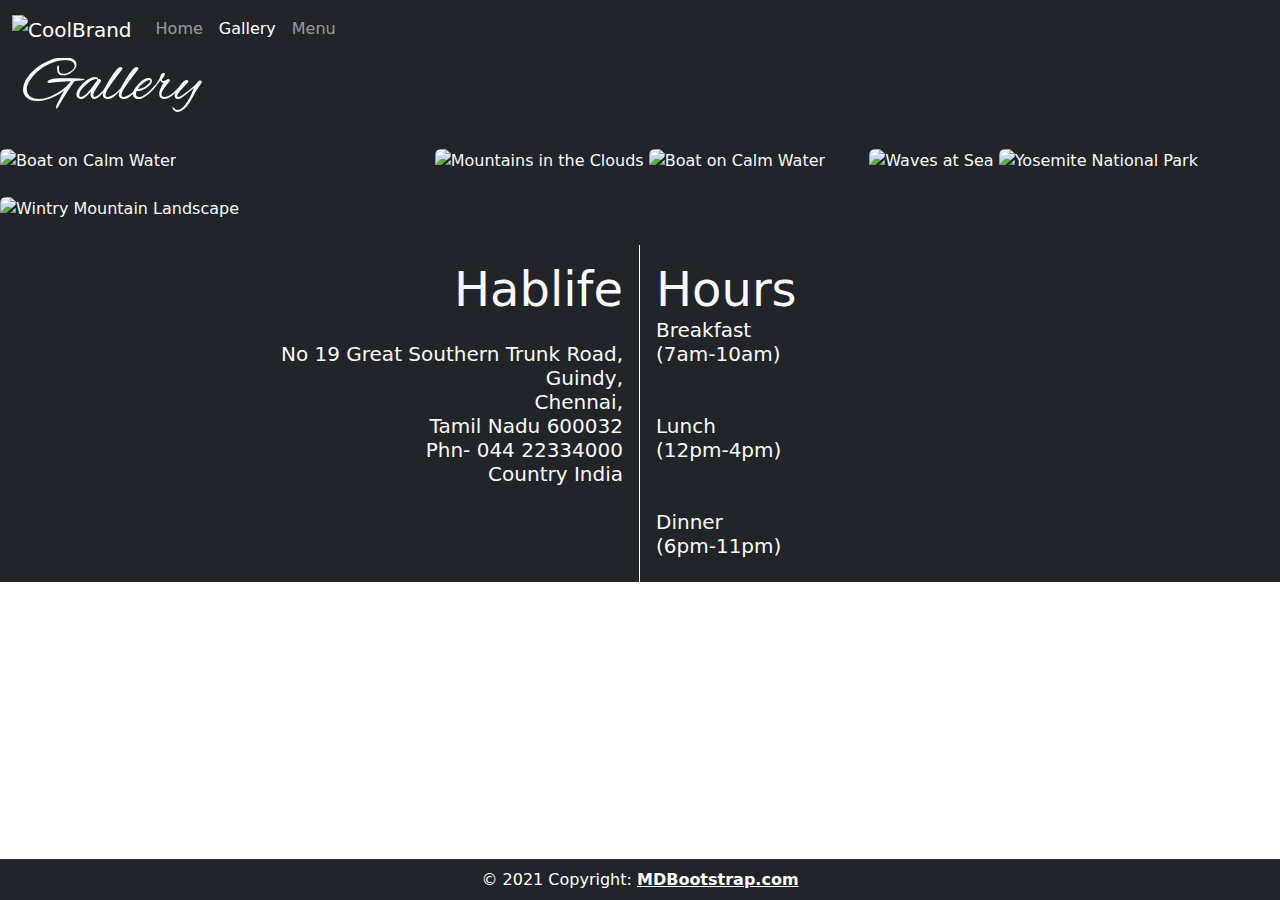
==== gallery.html @ d8443114 "adding images to the gallery.html" ====
<!DOCTYPE html>
<html lang="en">
<head>
  <title>Bootstrap 5 Website Example</title>
  <meta charset="utf-8">
  <meta name="viewport" content="width=device-width, initial-scale=1">
  <link href="https://cdn.jsdelivr.net/npm/bootstrap@5.1.3/dist/css/bootstrap.min.css" rel="stylesheet">
  <script src="https://cdn.jsdelivr.net/npm/bootstrap@5.1.3/dist/js/bootstrap.bundle.min.js"></script>
  <link rel="stylesheet" src="./styles/style.css">
  <link href='https://fonts.googleapis.com/css?family=Alex Brush' rel='stylesheet'>
</head>

<body>
    <!--start of body container-->
    <div class="wrapper bg-dark text-light" >

    
      <!--start of header-->
        <nav class="navbar navbar-expand-lg navbar-dark bg-dark fixed-top">
          <div class="container-fluid">
              <a href="#" class="navbar-brand">
                  <img src="images/logo.svg" height="28" alt="CoolBrand">
              </a>
              <button type="button" class="navbar-toggler" data-bs-toggle="collapse" data-bs-target="#navbarCollapse">
                  <span class="navbar-toggler-icon"></span>
              </button>
              <div class="collapse navbar-collapse" id="navbarCollapse">
                  <div class="navbar-nav">
                      <a href="index.html" class="nav-item nav-link ">Home</a>
                      <a href="#" class="nav-item nav-link active">Gallery</a>
                      <a href="menu.html" class="nav-item nav-link">Menu</a>
                     
                  </div>
                 
              </div>
          </div>
      </nav>
      
      <!--end of header-->
      
  
      <!--start of middle-->
      <div id="middle" class="overflow-auto">]
  
    <!-- start Gallery -->
    <h1 class="display-3 p-3 m-2 " style="font-family: 'Alex Brush' ;">Gallery</h1>
<div class="row bg-dark ">
  <div class="col-lg-4 col-md-12 mb-4 mb-lg-0">
    <img
      src="./img/gallery/1.jpeg"
      class="w-100 shadow-1-strong rounded mb-4"
      alt="Boat on Calm Water"
    />

    <img
    src="./img/gallery/2.jpeg"
      class="w-100 shadow-1-strong rounded mb-4"
      alt="Wintry Mountain Landscape"
    />
  </div>

  <div class="col-lg-4 mb-4 mb-lg-0">
    <img
    src="./img/gallery/3.jpeg"
      class="w-100 shadow-1-strong rounded mb-4"
      alt="Mountains in the Clouds"
    />

    <img
    src="./img/gallery/4.jpeg"
      class="w-100 shadow-1-strong rounded mb-4"
      alt="Boat on Calm Water"
    />
  </div>

  <div class="col-lg-4 mb-4 mb-lg-0">
    <img
    src="./img/gallery/5.jpeg"
      class="w-100 shadow-1-strong rounded mb-4"
      alt="Waves at Sea"
    />

    <img
      src="./img/gallery/6.jpg"
      class="w-100 shadow-1-strong rounded mb-4"
      alt="Yosemite National Park"
    />
  </div>
</div>
<!-- end Gallery -->
  
  
       

      
  
  
        <!--timings-->
        <div class="row" >
          <div class="col-sm-6 p-3" style="border-right: 1px solid white;">
            <div class="display-5" style="text-align:right">Hablife</div><br>
            <p class="h5" style="text-align: right;">
              No 19 Great Southern Trunk Road,<br>Guindy,<br>Chennai,<br>Tamil Nadu 600032
            <br>Phn- 044 22334000<br>Country  India
            </p>
            
          </div>
          
          <div class="col-sm-6 p-3  ">
            <div class="display-5" style="text-align: left;">Hours</div>
            <p class="h5" style="text-align: left;">
              Breakfast<br>(7am-10am)<br><br><br>Lunch<br>(12pm-4pm)<br><br><br>Dinner<br>(6pm-11pm)
            </p>
          </div>
        </div>
        <!--end timings-->
  
          <!-- Copyright -->
          
    <div class="text-center p-2 footer fixed-bottom  bg-dark text-white " style="background-color: rgba(0, 0, 0, 0.05);border-top: 1px solid #333;" >
      © 2021 Copyright:
      <a class="text-reset fw-bold" href="https://mdbootstrap.com/">MDBootstrap.com</a>
    </div>
    <!-- Copyright -->
      </div>
      <!--end of middle-->
  
      
      <!--start of footer-->
  
      <!--end of footer-->
      </div>
       <!--end of body container-->
</body>
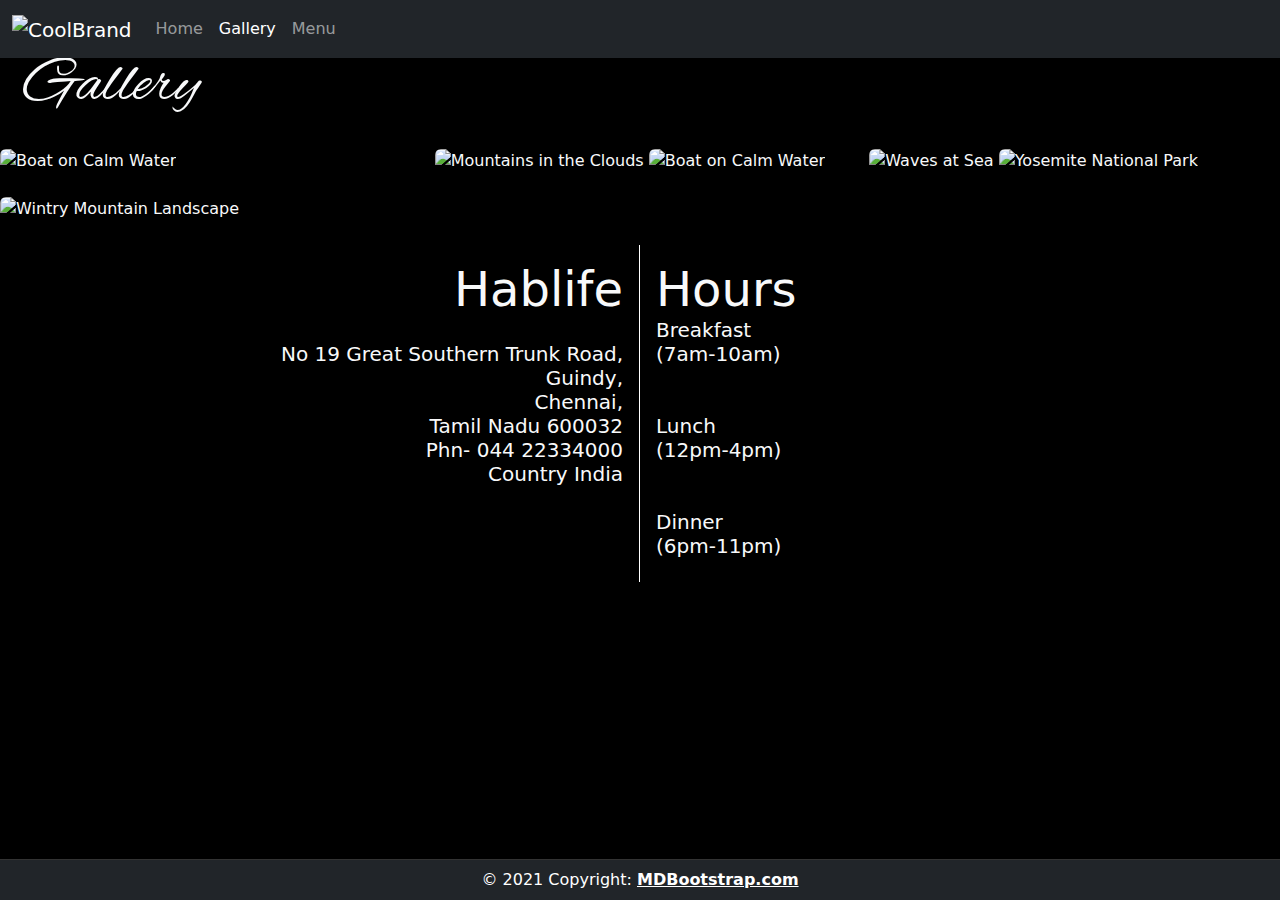
==== commit a8ea4020: "adding black background" ====
--- a/gallery.html
+++ b/gallery.html
@@ -11,9 +11,9 @@
   <link href='https://fonts.googleapis.com/css?family=Alex Brush' rel='stylesheet'>
 </head>
 
-<body>
+<body style="background-color: black;">
     <!--start of body container-->
-    <div class="wrapper bg-dark text-light" >
+    <div class="wrapper text-light" >
 
     
       <!--start of header-->
@@ -45,7 +45,7 @@
   
     <!-- start Gallery -->
     <h1 class="display-3 p-3 m-2 " style="font-family: 'Alex Brush' ;">Gallery</h1>
-<div class="row bg-dark ">
+<div class="row  ">
   <div class="col-lg-4 col-md-12 mb-4 mb-lg-0">
     <img
       src="./img/gallery/1.jpeg"
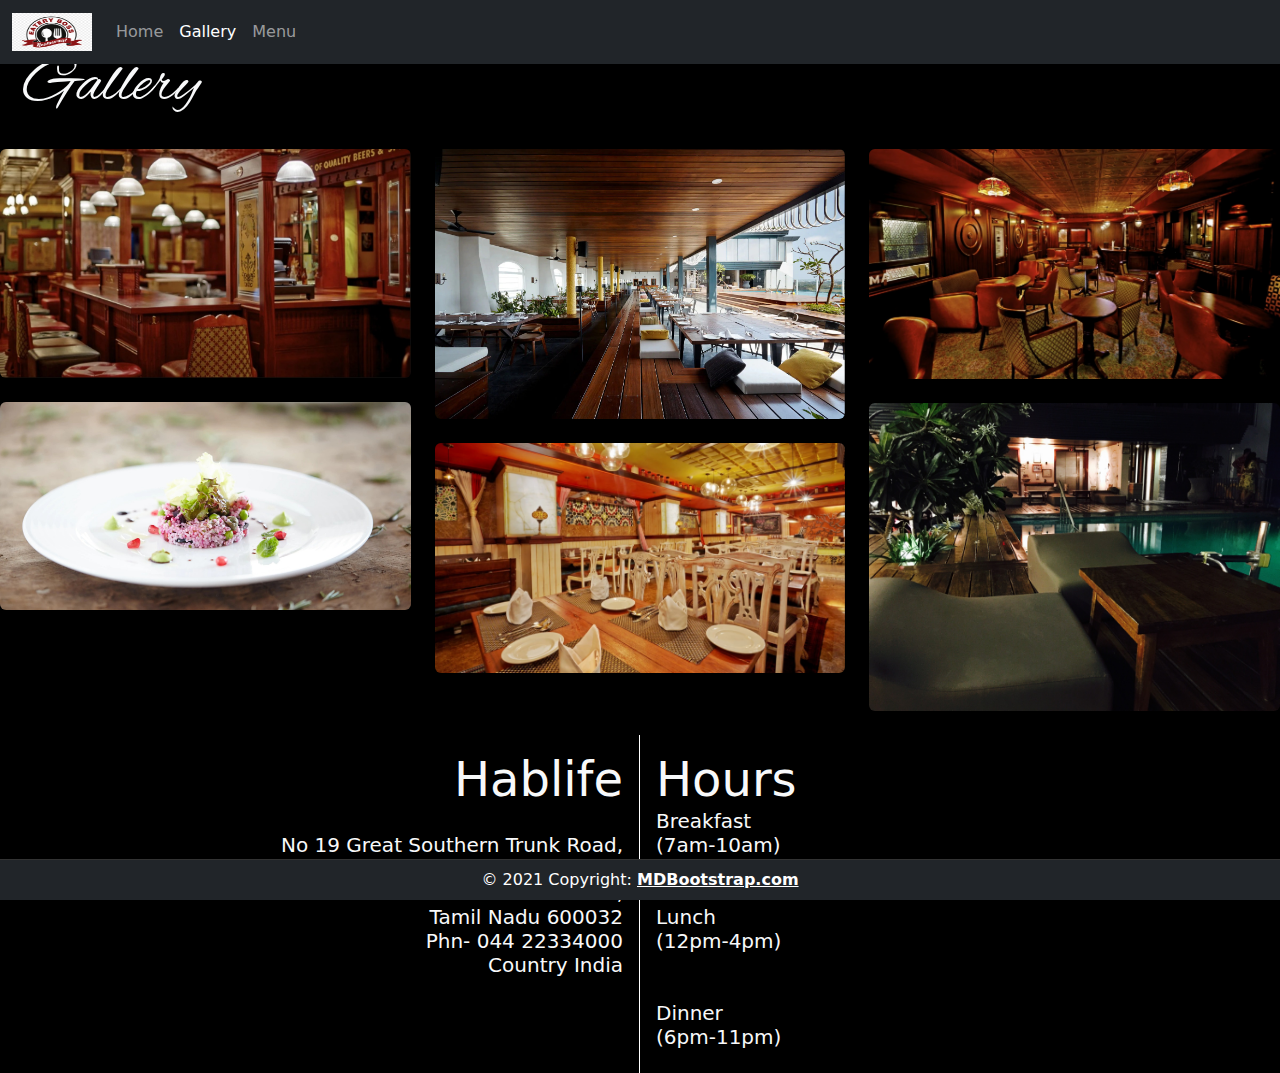
==== commit fddce591: "final touch" ====
--- a/gallery.html
+++ b/gallery.html
@@ -19,8 +19,8 @@
       <!--start of header-->
         <nav class="navbar navbar-expand-lg navbar-dark bg-dark fixed-top">
           <div class="container-fluid">
-              <a href="#" class="navbar-brand">
-                  <img src="images/logo.svg" height="28" alt="CoolBrand">
+              <a href="#" class="navbar-brand ">
+                  <img  height="38" alt="CoolBrand" src="./img/logo.png" width="80"> <!--src="images/logo.svg"-->
               </a>
               <button type="button" class="navbar-toggler" data-bs-toggle="collapse" data-bs-target="#navbarCollapse">
                   <span class="navbar-toggler-icon"></span>
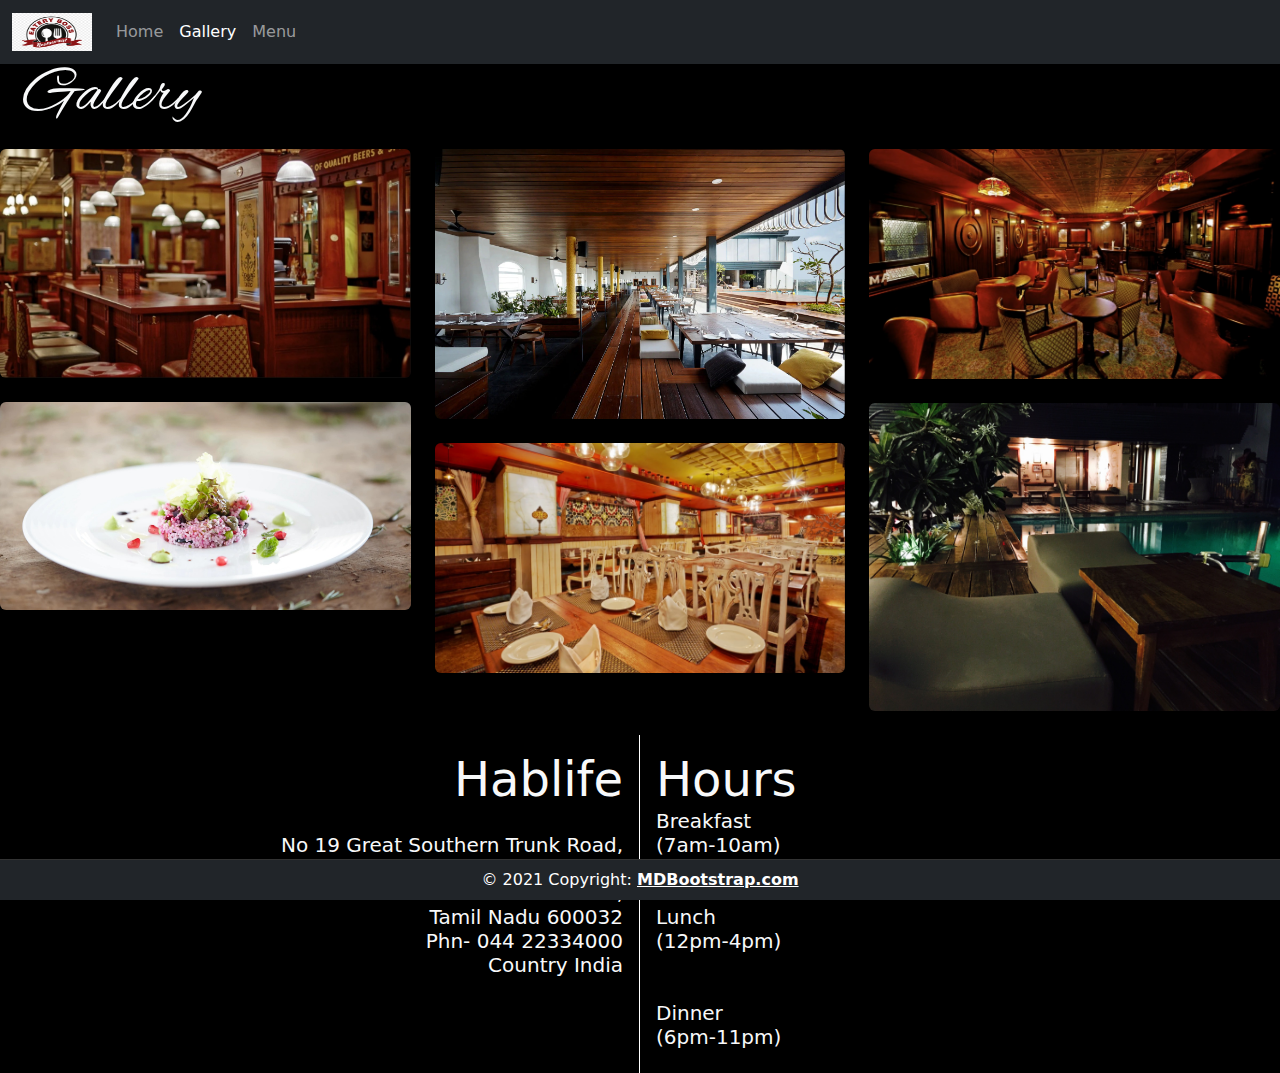
==== commit 5b598f8d: "positioning gallery heading" ====
--- a/gallery.html
+++ b/gallery.html
@@ -44,7 +44,7 @@
       <div id="middle" class="overflow-auto">]
   
     <!-- start Gallery -->
-    <h1 class="display-3 p-3 m-2 " style="font-family: 'Alex Brush' ;">Gallery</h1>
+    <h1 class="display-3 p-3 m-2 " style="font-family: 'Alex Brush' ; position: relative;top: 10px;">Gallery</h1>
 <div class="row  ">
   <div class="col-lg-4 col-md-12 mb-4 mb-lg-0">
     <img
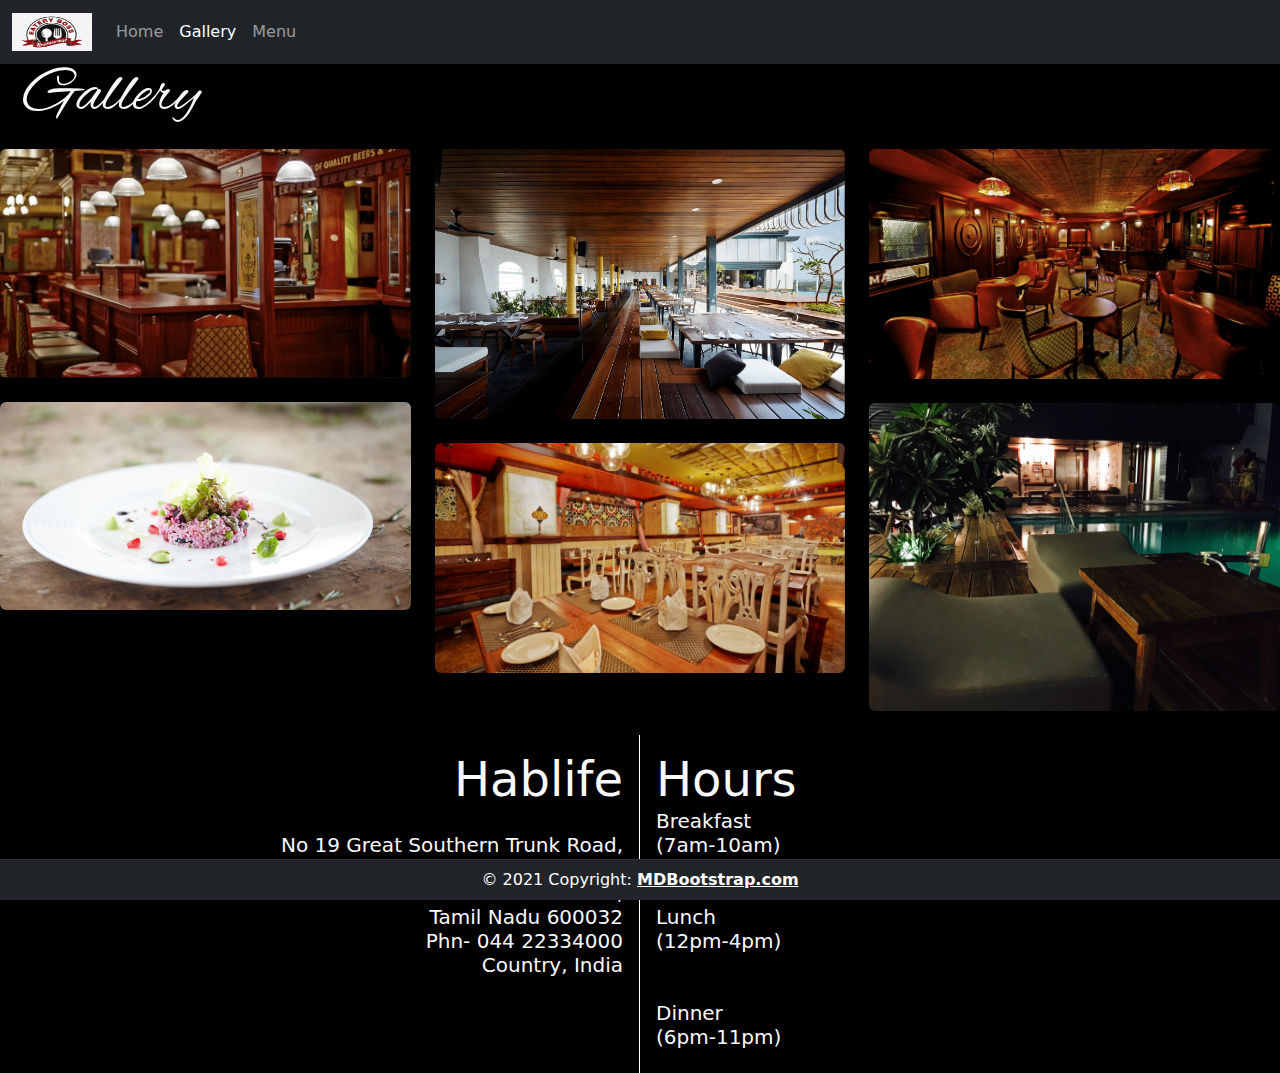
==== commit 5a54ecd2: "modifying gallery" ====
--- a/gallery.html
+++ b/gallery.html
@@ -27,9 +27,9 @@
               </button>
               <div class="collapse navbar-collapse" id="navbarCollapse">
                   <div class="navbar-nav">
-                      <a href="index.html" class="nav-item nav-link ">Home</a>
+                      <a href="index.html" class="nav-item nav-link " target="_blank">Home</a>
                       <a href="#" class="nav-item nav-link active">Gallery</a>
-                      <a href="menu.html" class="nav-item nav-link">Menu</a>
+                      <a href="menu.html" class="nav-item nav-link" target="_blank">Menu</a>
                      
                   </div>
                  
@@ -102,7 +102,7 @@
             <div class="display-5" style="text-align:right">Hablife</div><br>
             <p class="h5" style="text-align: right;">
               No 19 Great Southern Trunk Road,<br>Guindy,<br>Chennai,<br>Tamil Nadu 600032
-            <br>Phn- 044 22334000<br>Country  India
+            <br>Phn- 044 22334000<br>Country,  India
             </p>
             
           </div>
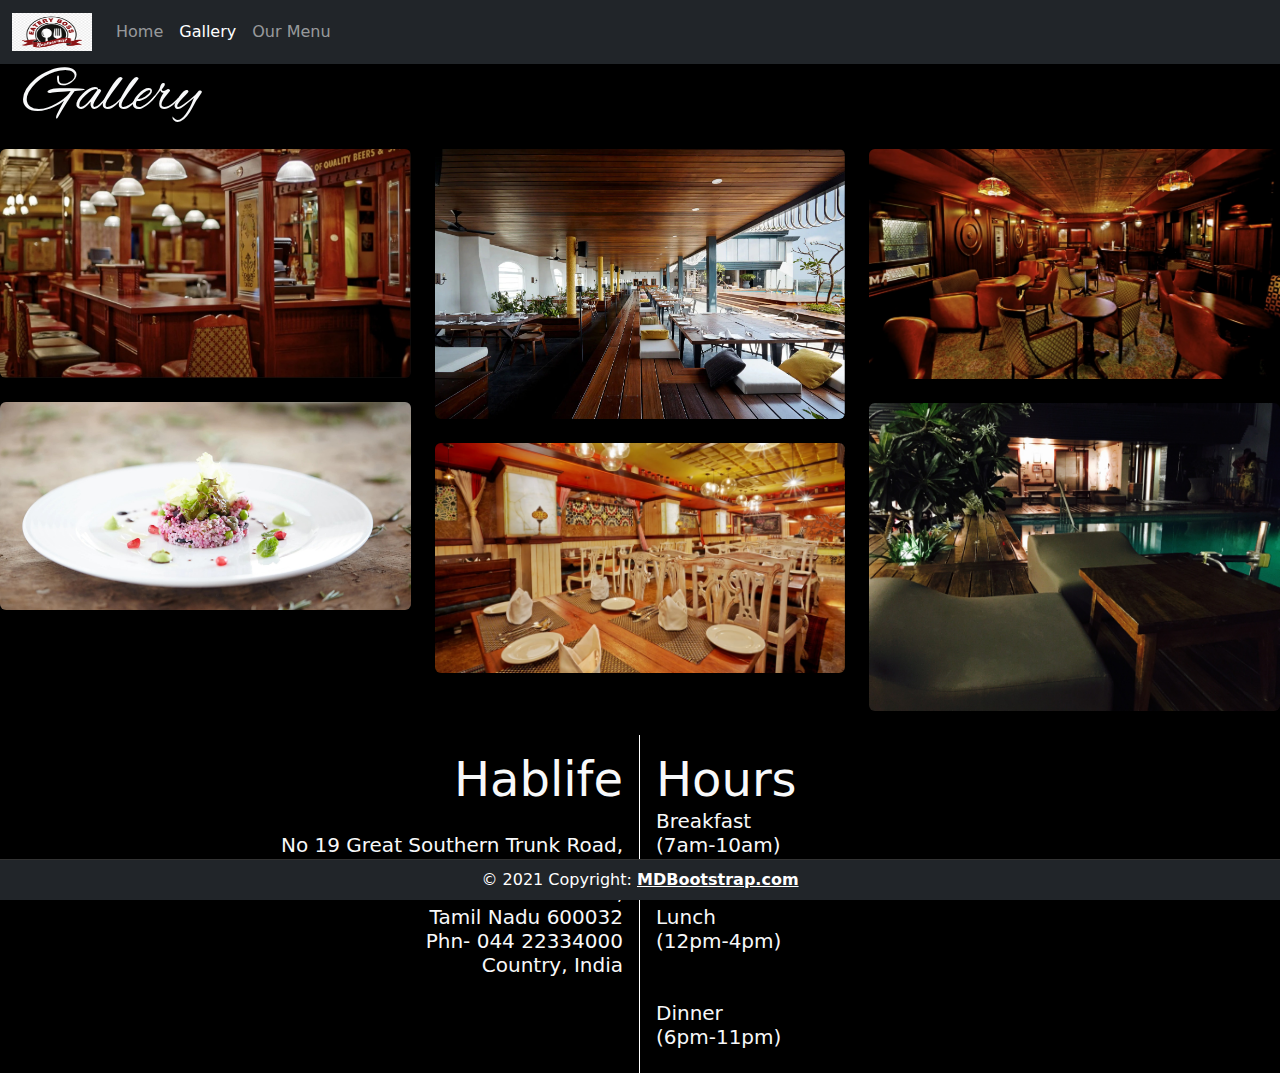
==== commit e23b3e79: "changing nave name of gallery" ====
--- a/gallery.html
+++ b/gallery.html
@@ -29,7 +29,7 @@
                   <div class="navbar-nav">
                       <a href="index.html" class="nav-item nav-link " target="_blank">Home</a>
                       <a href="#" class="nav-item nav-link active">Gallery</a>
-                      <a href="menu.html" class="nav-item nav-link" target="_blank">Menu</a>
+                      <a href="menu.html" class="nav-item nav-link" target="_blank">Our Menu</a>
                      
                   </div>
                  
